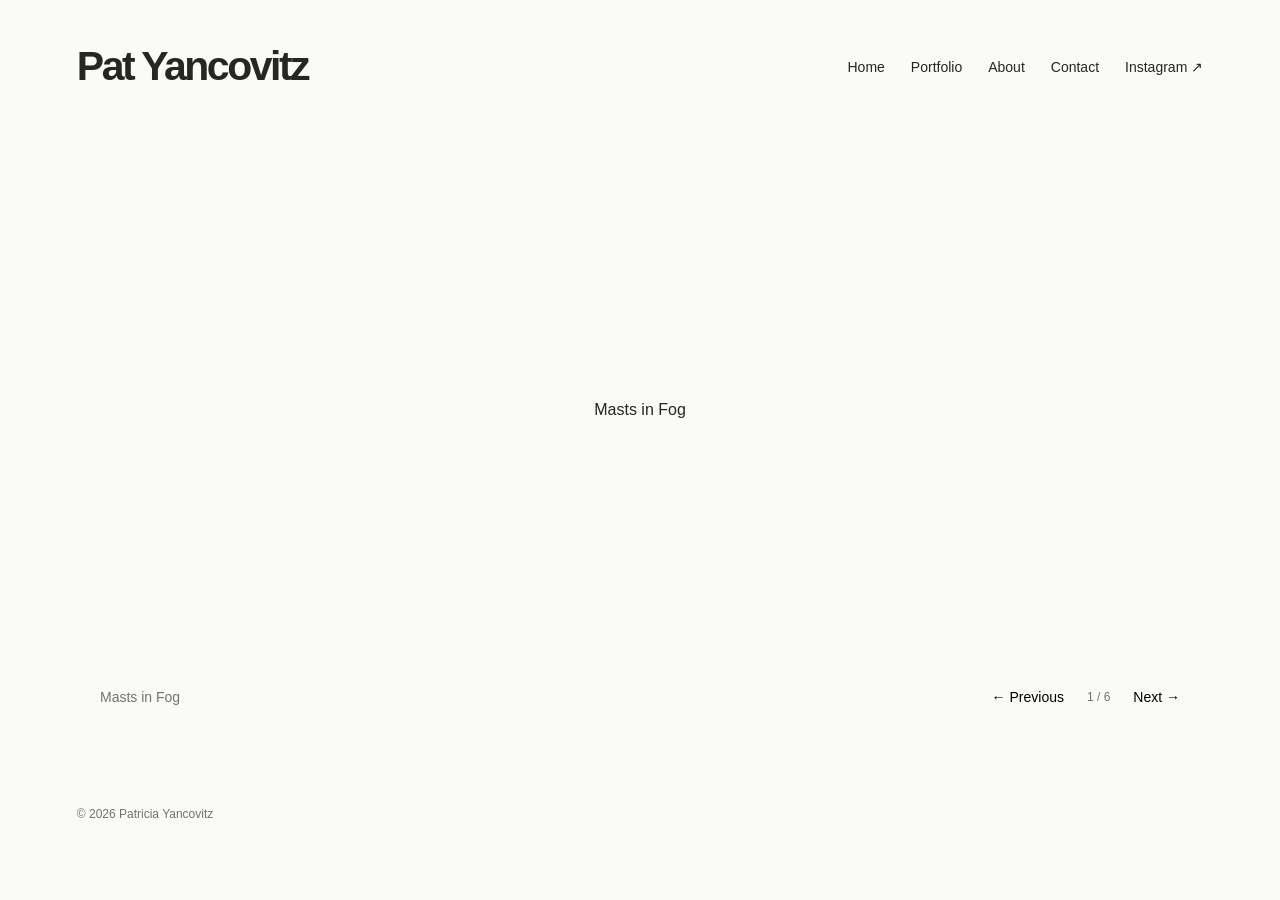
==== index.html @ 409032e5 "Add files via upload" ====
<!DOCTYPE html><html lang="en"><head><meta charset="utf-8"><meta name="viewport" content="width=device-width,initial-scale=1"><title>Home — Pat Yancovitz</title><link rel="stylesheet" href="main_style.css"><link rel="icon" href="favicon.svg"></head><body><a href="#main" class="skip-link">Skip to content</a><header class="site-header"><a href="index.html" class="artist-name">Pat Yancovitz</a><nav aria-label="Main navigation"><a href="index.html">Home</a><a href="portfolio.html">Portfolio</a><a href="about.html">About</a><a href="contact.html">Contact</a><a href="https://www.instagram.com/pyancovitz/" target="_blank" rel="noopener noreferrer">Instagram ↗</a></nav></header><main id="main"><section class="page home-page"><h1 class="sr-only">Photography and artworks by Pat Yancovitz</h1><div data-pat-slider role="region" aria-roledescription="carousel" aria-label="Selected photographs and artworks" tabindex="0"><div class="pat-carousel"><div class="pat-track"><figure class="pat-slide hero-slide" role="group" aria-roledescription="slide" aria-label="1 of 6" aria-hidden="false" data-title="Masts in Fog"><img src="masts-in-fog.jpg" width="1000" height="562" alt="Fishing boat masts, cables, and rigging overlap in a pale morning fog." loading="eager" draggable="false"></figure><figure class="pat-slide hero-slide" role="group" aria-roledescription="slide" aria-label="2 of 6" aria-hidden="true" data-title="Fire Boat Celebration"><img src="fire-boat-celebration.webp" width="1920" height="1079" alt="Fireboats spray arcs of white, red, and blue water across a city harbor." loading="lazy" draggable="false"></figure><figure class="pat-slide hero-slide" role="group" aria-roledescription="slide" aria-label="3 of 6" aria-hidden="true" data-title="Sunset @ Boat Dock"><img src="sunset-boat-dock.jpg" width="1200" height="900" alt="Fishing boats and their intricate rigging are silhouetted against an orange sunset." loading="lazy" draggable="false"></figure><figure class="pat-slide hero-slide" role="group" aria-roledescription="slide" aria-label="4 of 6" aria-hidden="true" data-title="Warren Place"><img src="warren-place.webp" width="1920" height="1440" alt="A leafy tree canopy rises between rows of red brick homes surrounding a green garden." loading="lazy" draggable="false"></figure><figure class="pat-slide hero-slide" role="group" aria-roledescription="slide" aria-label="5 of 6" aria-hidden="true" data-title="Encaustic with Tree"><img src="encaustic-with-tree.jpg" width="800" height="794" alt="Black branches and tall gray forms layered beneath orange and yellow circles." loading="lazy" draggable="false"></figure><figure class="pat-slide hero-slide" role="group" aria-roledescription="slide" aria-label="6 of 6" aria-hidden="true" data-title="City in Color"><img src="city-in-color.jpg" width="936" height="694" alt="Overlapping blocks of pink, blue, yellow, and green suggest a vivid abstract city." loading="lazy" draggable="false"></figure></div></div><div class="slider-toolbar"><h2 data-title aria-live="polite">Masts in Fog</h2><div class="slider-controls" hidden><button type="button" class="control-button" data-prev>← Previous</button><span class="image-count" data-count>1 / 6</span><button type="button" class="control-button" data-next>Next →</button></div></div></div></section></main><footer class="site-footer">© <span data-pat-year>2026</span> Patricia Yancovitz</footer><script src="pat-gallery.js"></script></body></html>
---- main_style.css ----
:root { --background:#fafaf8; --foreground:#262724; --muted:#eeeee9; --muted-foreground:#72736b; --border:#ddded7; --red:#984139; --radius:0; }
* { box-sizing:border-box; }
body { margin:0; background:var(--background); color:var(--foreground); font:16px Arial,Helvetica,sans-serif; -webkit-font-smoothing:antialiased; }
a { color:inherit; text-decoration:none; }
button { font:inherit; cursor:pointer; }
button:disabled { cursor:default; opacity:.45; }
a,button { -webkit-tap-highlight-color:transparent; }
:focus-visible { outline:2px solid var(--red); outline-offset:5px; }
::selection { color:var(--background); background:var(--red); }
.skip-link { position:fixed; top:8px; left:8px; transform:translateY(-200%); padding:12px; background:var(--foreground); color:white; z-index:100; }
.skip-link:focus { transform:none; }
.site-header { width:88%; max-width:1320px; margin:0 auto; padding:42px 0; display:flex; align-items:center; justify-content:space-between; gap:30px; }
.artist-name { font-size:clamp(32px,3.2vw,44px); font-weight:700; letter-spacing:-.06em; line-height:1.2; }
.site-header nav { display:flex; flex-wrap:wrap; column-gap:26px; row-gap:4px; align-items:center; }
.site-header nav a { display:flex; min-height:44px; align-items:center; font-size:14px; }
.site-header nav a:hover,.text-link:hover { color:var(--red); }
.page { width:88%; max-width:1160px; margin:0 auto; }
.home-page { max-width:1080px; padding:34px 0 58px; }
.home-carousel:focus-visible { outline-offset:12px; }
.slide-track { margin-left:0; }
.hero-slide { padding-left:0; height:clamp(340px,54vh,680px); display:flex; justify-content:center; align-items:center; }
.hero-slide img { display:block; height:100%; width:100%; object-fit:contain; }
.slider-toolbar { display:flex; align-items:center; justify-content:space-between; gap:24px; padding-top:22px; }
.slider-toolbar h2 { font-weight:400; font-size:14px; margin:0; color:var(--muted-foreground); }
.slider-controls,.slider-buttons { display:flex; gap:23px; align-items:center; }
.image-count { font-size:12px; color:var(--muted-foreground); white-space:nowrap; font-variant-numeric:tabular-nums; }
.control-button { min-height:44px; display:inline-flex; align-items:center; justify-content:center; gap:10px; background:none; border:0; padding:8px 0; font-size:14px; }
.control-button:hover { color:var(--red); }
.site-footer { width:88%; max-width:1320px; margin:0 auto; padding:30px 0 35px; font-size:12px; color:var(--muted-foreground); }
.page-title { font-size:30px; font-weight:400; letter-spacing:-.045em; margin:28px 0 50px; line-height:1.15; }
.collection-grid { display:grid; grid-template-columns:1fr 1fr; gap:7%; padding:12px 0 85px; }
.collection-cover { display:flex; align-items:center; aspect-ratio:1.25; }
.collection-cover img { width:100%; height:100%; object-fit:contain; }
.collection-caption { display:flex; justify-content:space-between; gap:20px; align-items:center; padding-top:22px; }
.collection-caption h2 { font-size:18px; font-weight:400; letter-spacing:-.025em; margin:0; }
.collection-caption span { font-size:14px; color:var(--muted-foreground); }
.collection-card:hover .collection-caption span { color:var(--red); text-decoration:underline; text-underline-offset:5px; }
.gallery-heading { display:flex; justify-content:space-between; align-items:baseline; gap:20px; padding:28px 0 48px; }
.gallery-heading .page-title { margin:0; }
.text-link,.back-link { font-size:14px; text-decoration:underline; text-underline-offset:5px; display:inline-flex; align-items:center; min-height:44px; }
.work-grid { columns:2; column-gap:7%; }
.work-card { break-inside:avoid; margin:0 0 52px; }
.work-open { display:block; border:0; padding:0; background:none; width:100%; text-align:left; }
.work-image img { width:100%; height:auto; display:block; }
.work-caption { display:flex; align-items:baseline; justify-content:space-between; gap:20px; padding-top:16px; }
.work-title { font-size:14px; font-weight:400; margin:0; }
.image-open-label { font-size:14px; color:var(--muted-foreground); white-space:nowrap; }
.work-open:hover .image-open-label { color:var(--red); text-decoration:underline; text-underline-offset:4px; }
.gallery-end { padding:5px 0 52px; }
[data-slot=dialog-overlay] { background:#181916d9; backdrop-filter:blur(5px); }
.lightbox[data-slot=dialog-content] { max-width:1500px; width:94vw; height:94dvh; max-height:1100px; border-radius:0; padding:24px 30px; gap:18px; grid-template-rows:auto minmax(0,1fr) auto; background:var(--background); }
.lightbox-top { display:flex; justify-content:flex-end; }
.lightbox-close { display:flex; gap:10px; align-items:center; border:0; background:none; font-size:14px; min-height:44px; padding:5px 0 5px 15px; }
.lightbox-close:hover { color:var(--red); }
.lightbox-image { display:flex; justify-content:center; min-height:0; touch-action:pan-y; }
.lightbox-image img { max-height:100%; width:100%; height:100%; object-fit:contain; }
.lightbox-bottom { display:flex; justify-content:space-between; align-items:center; gap:25px; padding-top:12px; }
.lightbox-title { font-family:Arial,Helvetica,sans-serif; font-weight:400; font-size:16px; line-height:1.2; }
.lightbox-description { font-size:12px; margin-top:7px; color:var(--muted-foreground); }
.not-found { padding:60px 0 120px; }
@media(max-width:650px) {
 .site-header { padding:25px 0; align-items:flex-start; flex-direction:column; gap:12px; } .artist-name { font-size:32px; max-width:100%; padding-top:0; } .site-header nav { gap:19px; } .site-header nav a { font-size:14px; }
 .home-page { padding:30px 0 50px; } .hero-slide { height:48vh; min-height:255px; max-height:480px; }
 .slider-toolbar { flex-direction:column; align-items:stretch; gap:13px; padding-top:19px; } .slider-toolbar h2 { text-align:center; } .slider-controls { justify-content:center; gap:27px; }
 .site-footer { text-align:center; padding:18px 0 28px; }
 .page-title { font-size:27px; margin:25px 0 32px; }
 .collection-grid { grid-template-columns:1fr; gap:48px; padding:0 0 60px; } .collection-cover { aspect-ratio:1.3; } .collection-caption { padding-top:15px; } .collection-caption h2 { font-size:18px; }
 .gallery-heading { padding:24px 0 32px; } .gallery-heading .page-title { font-size:27px; }
 .work-grid { columns:1; } .work-card { margin-bottom:38px; } .work-caption { gap:15px; } .gallery-end { padding:0 0 35px; }
 .lightbox[data-slot=dialog-content] { width:100vw; height:100dvh; max-width:100vw; padding:14px 20px 24px; gap:15px; }
 .lightbox-bottom { flex-direction:column; align-items:stretch; gap:16px; } .lightbox-bottom .slider-buttons { justify-content:space-between; } .lightbox-title { font-size:16px; }
}
@media(prefers-reduced-motion:reduce) { *,*::before,*::after { animation-duration:.01ms!important; transition-duration:.01ms!important; scroll-behavior:auto!important; } }


.about-page { padding-bottom:80px; }
.about-copy { max-width:650px; margin-bottom:25px; }
.about-copy p { font-size:18px; line-height:1.75; margin:0 0 24px; }
.contact-page { padding-bottom:100px; min-height:60vh; }
.contact-intro { max-width:580px; font-size:18px; line-height:1.75; margin:0 0 38px; }
.contact-details { display:grid; gap:30px; margin:0; }
.contact-details dt { font-size:14px; color:var(--muted-foreground); margin-bottom:6px; }
.contact-details dd { margin:0; }
.contact-details a { display:inline-flex; align-items:center; min-height:44px; font-size:18px; text-decoration:underline; text-underline-offset:5px; overflow-wrap:anywhere; }
.contact-details a:hover { color:var(--red); }
@media(min-width:651px) and (max-width:1050px) { .site-header { flex-direction:column; align-items:flex-start; gap:15px; } }


/* Standalone gallery controls and classic Weebly integration. */
[hidden] { display:none!important; }
.sr-only { position:absolute; width:1px; height:1px; padding:0; margin:-1px; overflow:hidden; clip:rect(0,0,0,0); white-space:nowrap; border:0; }
.pat-carousel { overflow:hidden; touch-action:pan-y; }
.pat-track { display:flex; transition:transform .3s ease; }
.pat-slide { flex:0 0 100%; min-width:0; margin:0; }
.pat-lightbox { box-sizing:border-box; border:0; background:var(--background); color:var(--foreground); padding:24px 30px; width:94vw; height:94vh; height:94dvh; max-width:1500px; max-height:1100px; margin:auto; }
.pat-lightbox[open] { display:grid; grid-template-rows:auto minmax(0,1fr) auto; gap:18px; }
.pat-lightbox::backdrop { background:#181916d9; }
.pat-lightbox .lightbox-title { margin:0; }
.pat-lightbox .lightbox-description { margin-bottom:0; }
.pat-lightbox .lightbox-image { touch-action:pan-y; }
.pat-weebly-header .artist-name,.pat-weebly-header .artist-name a,.pat-weebly-header .artist-name span { font-size:clamp(32px,3.2vw,44px)!important; font-weight:700!important; color:var(--foreground)!important; letter-spacing:-.06em; text-decoration:none; }
.pat-weebly-header .header-links { display:flex; align-items:center; gap:26px; flex-wrap:wrap; }
.pat-weebly-header .weebly-menu ul { display:flex; align-items:center; flex-wrap:wrap; gap:4px 26px; margin:0; padding:0; list-style:none; }
.pat-weebly-header .weebly-menu li { margin:0; padding:0; }
.pat-weebly-header a { font-size:14px; min-height:44px; display:inline-flex; align-items:center; }
.pat-weebly-header a:hover { color:var(--red); }
.pat-weebly-header .weebly-menu ul ul { display:none; }
.pat-weebly-header .weebly-menu li:hover>ul,.pat-weebly-header .weebly-menu li:focus-within>ul { display:block; position:absolute; padding:15px; background:var(--background); z-index:10; }
.pat-content-slot { width:100%; }
.pat-content-slot>.wsite-elements { padding:0; }
.pat-content-slot .wsite-embed { text-align:initial!important; }
.pat-footer-extra:empty { display:none; }
@media(max-width:650px) {
 .pat-weebly-header .artist-name,.pat-weebly-header .artist-name a,.pat-weebly-header .artist-name span { font-size:32px!important; }
 .pat-weebly-header .header-links { gap:4px 19px; }
 .pat-weebly-header .weebly-menu ul { gap:4px 19px; }
 .pat-lightbox { width:100vw; height:100vh; height:100dvh; max-width:100vw; max-height:100dvh; padding:14px 20px 24px; }
}
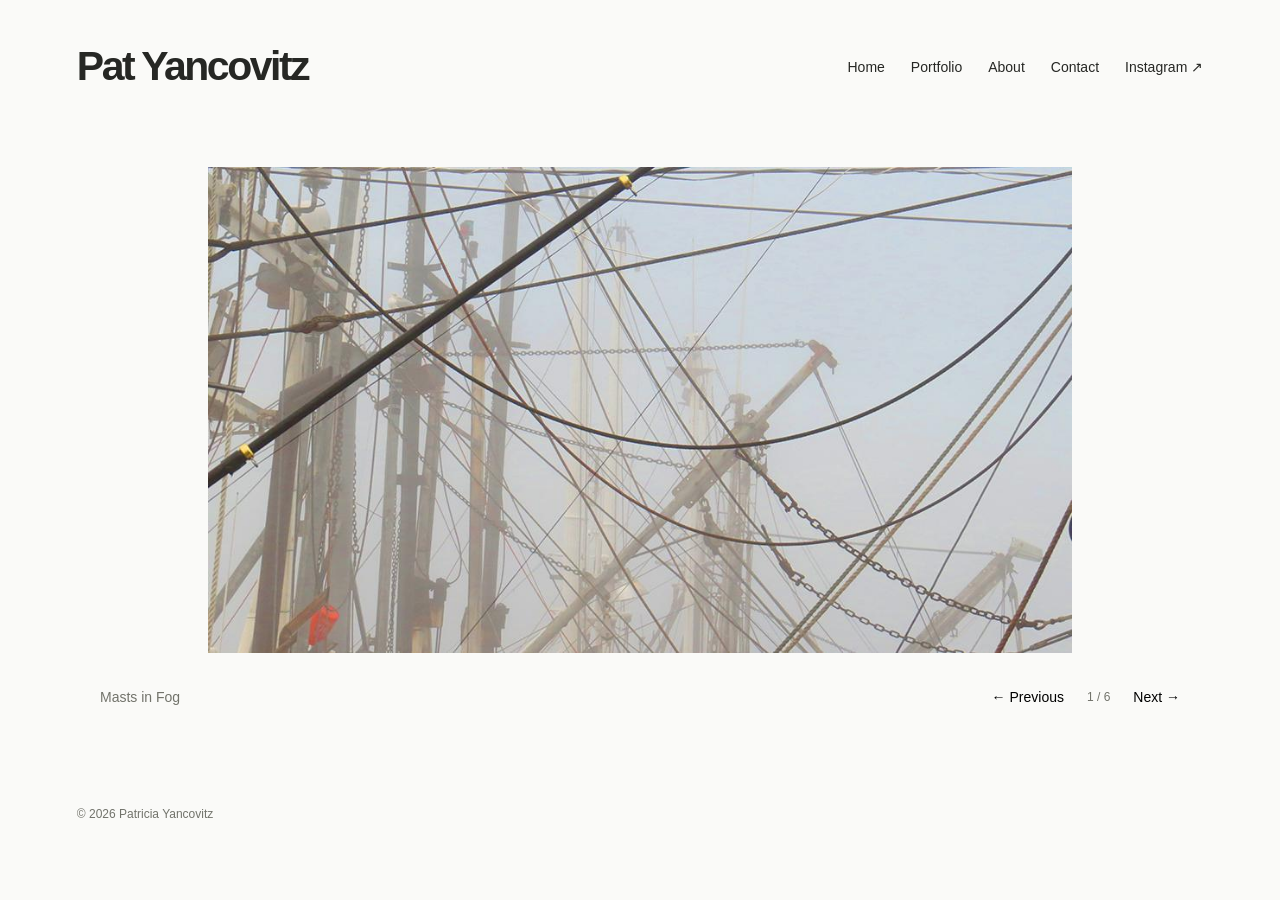
==== commit a16154fb: "Refresh homepage gallery script" ====
--- a/index.html
+++ b/index.html
@@ -1 +1 @@
-<!DOCTYPE html><html lang="en"><head><meta charset="utf-8"><meta name="viewport" content="width=device-width,initial-scale=1"><title>Home — Pat Yancovitz</title><link rel="stylesheet" href="main_style.css"><link rel="icon" href="favicon.svg"></head><body><a href="#main" class="skip-link">Skip to content</a><header class="site-header"><a href="index.html" class="artist-name">Pat Yancovitz</a><nav aria-label="Main navigation"><a href="index.html">Home</a><a href="portfolio.html">Portfolio</a><a href="about.html">About</a><a href="contact.html">Contact</a><a href="https://www.instagram.com/pyancovitz/" target="_blank" rel="noopener noreferrer">Instagram ↗</a></nav></header><main id="main"><section class="page home-page"><h1 class="sr-only">Photography and artworks by Pat Yancovitz</h1><div data-pat-slider role="region" aria-roledescription="carousel" aria-label="Selected photographs and artworks" tabindex="0"><div class="pat-carousel"><div class="pat-track"><figure class="pat-slide hero-slide" role="group" aria-roledescription="slide" aria-label="1 of 6" aria-hidden="false" data-title="Masts in Fog"><img src="masts-in-fog.jpg" width="1000" height="562" alt="Fishing boat masts, cables, and rigging overlap in a pale morning fog." loading="eager" draggable="false"></figure><figure class="pat-slide hero-slide" role="group" aria-roledescription="slide" aria-label="2 of 6" aria-hidden="true" data-title="Fire Boat Celebration"><img src="fire-boat-celebration.webp" width="1920" height="1079" alt="Fireboats spray arcs of white, red, and blue water across a city harbor." loading="lazy" draggable="false"></figure><figure class="pat-slide hero-slide" role="group" aria-roledescription="slide" aria-label="3 of 6" aria-hidden="true" data-title="Sunset @ Boat Dock"><img src="sunset-boat-dock.jpg" width="1200" height="900" alt="Fishing boats and their intricate rigging are silhouetted against an orange sunset." loading="lazy" draggable="false"></figure><figure class="pat-slide hero-slide" role="group" aria-roledescription="slide" aria-label="4 of 6" aria-hidden="true" data-title="Warren Place"><img src="warren-place.webp" width="1920" height="1440" alt="A leafy tree canopy rises between rows of red brick homes surrounding a green garden." loading="lazy" draggable="false"></figure><figure class="pat-slide hero-slide" role="group" aria-roledescription="slide" aria-label="5 of 6" aria-hidden="true" data-title="Encaustic with Tree"><img src="encaustic-with-tree.jpg" width="800" height="794" alt="Black branches and tall gray forms layered beneath orange and yellow circles." loading="lazy" draggable="false"></figure><figure class="pat-slide hero-slide" role="group" aria-roledescription="slide" aria-label="6 of 6" aria-hidden="true" data-title="City in Color"><img src="city-in-color.jpg" width="936" height="694" alt="Overlapping blocks of pink, blue, yellow, and green suggest a vivid abstract city." loading="lazy" draggable="false"></figure></div></div><div class="slider-toolbar"><h2 data-title aria-live="polite">Masts in Fog</h2><div class="slider-controls" hidden><button type="button" class="control-button" data-prev>← Previous</button><span class="image-count" data-count>1 / 6</span><button type="button" class="control-button" data-next>Next →</button></div></div></div></section></main><footer class="site-footer">© <span data-pat-year>2026</span> Patricia Yancovitz</footer><script src="pat-gallery.js"></script></body></html>+<!DOCTYPE html><html lang="en"><head><meta charset="utf-8"><meta name="viewport" content="width=device-width,initial-scale=1"><title>Home — Pat Yancovitz</title><link rel="stylesheet" href="main_style.css"><link rel="icon" href="favicon.svg"></head><body><a href="#main" class="skip-link">Skip to content</a><header class="site-header"><a href="index.html" class="artist-name">Pat Yancovitz</a><nav aria-label="Main navigation"><a href="index.html">Home</a><a href="portfolio.html">Portfolio</a><a href="about.html">About</a><a href="contact.html">Contact</a><a href="https://www.instagram.com/pyancovitz/" target="_blank" rel="noopener noreferrer">Instagram ↗</a></nav></header><main id="main"><section class="page home-page"><h1 class="sr-only">Photography and artworks by Pat Yancovitz</h1><div data-pat-slider role="region" aria-roledescription="carousel" aria-label="Selected photographs and artworks" tabindex="0"><div class="pat-carousel"><div class="pat-track"><figure class="pat-slide hero-slide" role="group" aria-roledescription="slide" aria-label="1 of 6" aria-hidden="false" data-title="Masts in Fog"><img src="homepage-masts-in-fog.jpg" width="1000" height="562" alt="Fishing boat masts, cables, and rigging overlap in a pale morning fog." loading="eager" draggable="false"></figure><figure class="pat-slide hero-slide" role="group" aria-roledescription="slide" aria-label="2 of 6" aria-hidden="true" data-title="Fire Boat Celebration"><img src="fire-boat-celebration.webp" width="1920" height="1079" alt="Fireboats spray arcs of white, red, and blue water across a city harbor." loading="lazy" draggable="false"></figure><figure class="pat-slide hero-slide" role="group" aria-roledescription="slide" aria-label="3 of 6" aria-hidden="true" data-title="Sunset @ Boat Dock"><img src="sunset-boat-dock.jpg" width="1200" height="900" alt="Fishing boats and their intricate rigging are silhouetted against an orange sunset." loading="lazy" draggable="false"></figure><figure class="pat-slide hero-slide" role="group" aria-roledescription="slide" aria-label="4 of 6" aria-hidden="true" data-title="Warren Place"><img src="warren-place.webp" width="1920" height="1440" alt="A leafy tree canopy rises between rows of red brick homes surrounding a green garden." loading="lazy" draggable="false"></figure><figure class="pat-slide hero-slide" role="group" aria-roledescription="slide" aria-label="5 of 6" aria-hidden="true" data-title="Encaustic with Tree"><img src="encaustic-with-tree.jpg" width="800" height="794" alt="Black branches and tall gray forms layered beneath orange and yellow circles." loading="lazy" draggable="false"></figure><figure class="pat-slide hero-slide" role="group" aria-roledescription="slide" aria-label="6 of 6" aria-hidden="true" data-title="City in Color"><img src="city-in-color.jpg" width="936" height="694" alt="Overlapping blocks of pink, blue, yellow, and green suggest a vivid abstract city." loading="lazy" draggable="false"></figure></div></div><div class="slider-toolbar"><h2 data-title aria-live="polite">Masts in Fog</h2><div class="slider-controls" hidden><button type="button" class="control-button" data-prev>← Previous</button><span class="image-count" data-count>1 / 6</span><button type="button" class="control-button" data-next>Next →</button></div></div></div></section></main><footer class="site-footer">© <span data-pat-year>2026</span> Patricia Yancovitz</footer><script src="pat-gallery.js?v=2"></script></body></html>
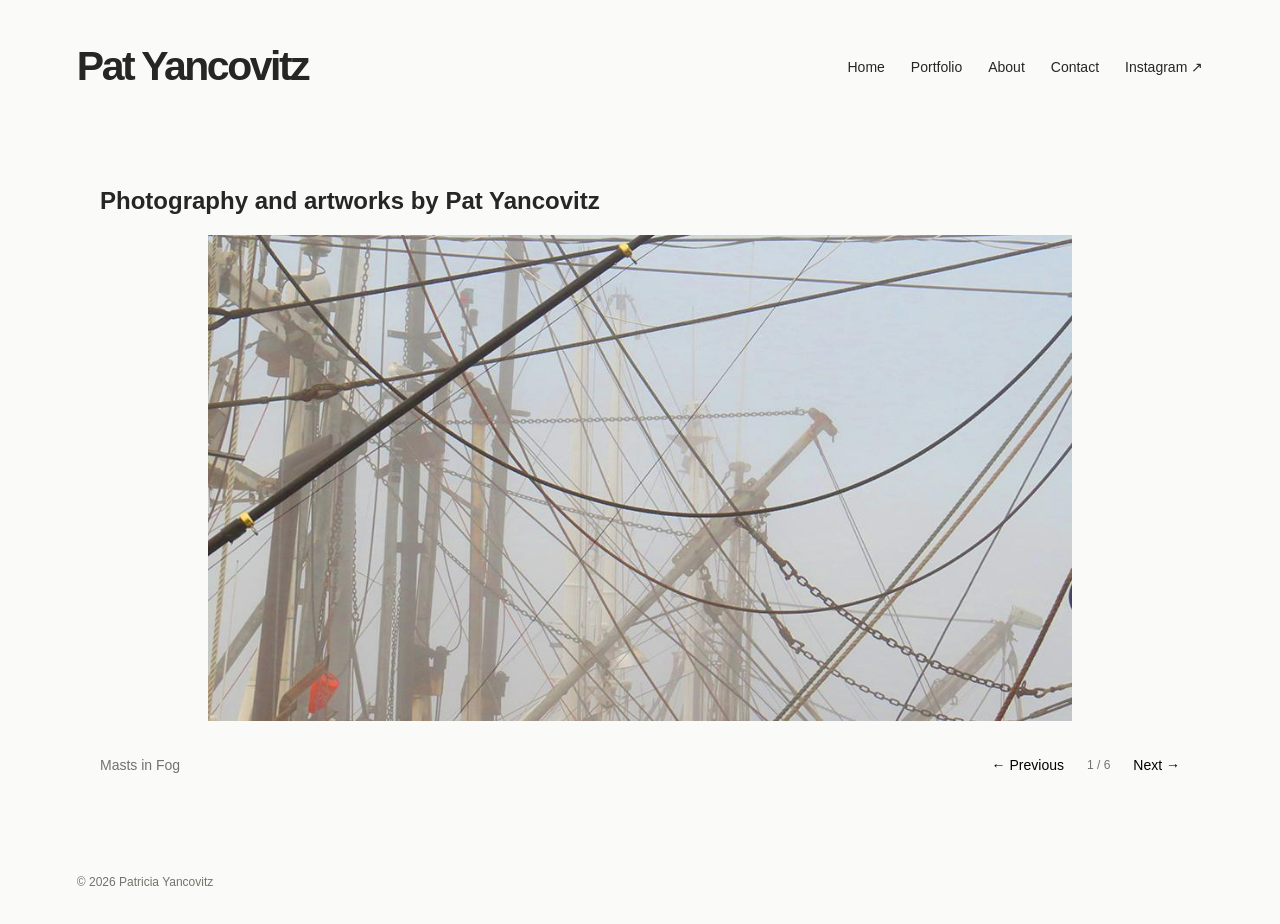
==== commit e251ed11: "Show one homepage image at a time" ====
--- a/index.html
+++ b/index.html
@@ -1 +1 @@
-<!DOCTYPE html><html lang="en"><head><meta charset="utf-8"><meta name="viewport" content="width=device-width,initial-scale=1"><title>Home — Pat Yancovitz</title><link rel="stylesheet" href="main_style.css"><link rel="icon" href="favicon.svg"></head><body><a href="#main" class="skip-link">Skip to content</a><header class="site-header"><a href="index.html" class="artist-name">Pat Yancovitz</a><nav aria-label="Main navigation"><a href="index.html">Home</a><a href="portfolio.html">Portfolio</a><a href="about.html">About</a><a href="contact.html">Contact</a><a href="https://www.instagram.com/pyancovitz/" target="_blank" rel="noopener noreferrer">Instagram ↗</a></nav></header><main id="main"><section class="page home-page"><h1 class="sr-only">Photography and artworks by Pat Yancovitz</h1><div data-pat-slider role="region" aria-roledescription="carousel" aria-label="Selected photographs and artworks" tabindex="0"><div class="pat-carousel"><div class="pat-track"><figure class="pat-slide hero-slide" role="group" aria-roledescription="slide" aria-label="1 of 6" aria-hidden="false" data-title="Masts in Fog"><img src="homepage-masts-in-fog.jpg" width="1000" height="562" alt="Fishing boat masts, cables, and rigging overlap in a pale morning fog." loading="eager" draggable="false"></figure><figure class="pat-slide hero-slide" role="group" aria-roledescription="slide" aria-label="2 of 6" aria-hidden="true" data-title="Fire Boat Celebration"><img src="fire-boat-celebration.webp" width="1920" height="1079" alt="Fireboats spray arcs of white, red, and blue water across a city harbor." loading="lazy" draggable="false"></figure><figure class="pat-slide hero-slide" role="group" aria-roledescription="slide" aria-label="3 of 6" aria-hidden="true" data-title="Sunset @ Boat Dock"><img src="sunset-boat-dock.jpg" width="1200" height="900" alt="Fishing boats and their intricate rigging are silhouetted against an orange sunset." loading="lazy" draggable="false"></figure><figure class="pat-slide hero-slide" role="group" aria-roledescription="slide" aria-label="4 of 6" aria-hidden="true" data-title="Warren Place"><img src="warren-place.webp" width="1920" height="1440" alt="A leafy tree canopy rises between rows of red brick homes surrounding a green garden." loading="lazy" draggable="false"></figure><figure class="pat-slide hero-slide" role="group" aria-roledescription="slide" aria-label="5 of 6" aria-hidden="true" data-title="Encaustic with Tree"><img src="encaustic-with-tree.jpg" width="800" height="794" alt="Black branches and tall gray forms layered beneath orange and yellow circles." loading="lazy" draggable="false"></figure><figure class="pat-slide hero-slide" role="group" aria-roledescription="slide" aria-label="6 of 6" aria-hidden="true" data-title="City in Color"><img src="city-in-color.jpg" width="936" height="694" alt="Overlapping blocks of pink, blue, yellow, and green suggest a vivid abstract city." loading="lazy" draggable="false"></figure></div></div><div class="slider-toolbar"><h2 data-title aria-live="polite">Masts in Fog</h2><div class="slider-controls" hidden><button type="button" class="control-button" data-prev>← Previous</button><span class="image-count" data-count>1 / 6</span><button type="button" class="control-button" data-next>Next →</button></div></div></div></section></main><footer class="site-footer">© <span data-pat-year>2026</span> Patricia Yancovitz</footer><script src="pat-gallery.js?v=2"></script></body></html>
+<!DOCTYPE html><html lang="en"><head><meta charset="utf-8"><meta name="viewport" content="width=device-width,initial-scale=1"><title>Home — Pat Yancovitz</title><link rel="stylesheet" href="main_style.css"><link rel="icon" href="favicon.svg"><style>.pat-carousel{overflow:hidden}.pat-track{display:flex;transition:transform .7s ease}.hero-slide{flex:0 0 100%;margin:0}@media(prefers-reduced-motion:reduce){.pat-track{transition:none}}</style></head><body><a href="#main" class="skip-link">Skip to content</a><header class="site-header"><a href="index.html" class="artist-name">Pat Yancovitz</a><nav aria-label="Main navigation"><a href="index.html">Home</a><a href="portfolio.html">Portfolio</a><a href="about.html">About</a><a href="contact.html">Contact</a><a href="https://www.instagram.com/pyancovitz/" target="_blank" rel="noopener noreferrer">Instagram ↗</a></nav></header><main id="main"><section class="page home-page"><h1 class="sr-only">Photography and artworks by Pat Yancovitz</h1><div data-pat-slider role="region" aria-roledescription="carousel" aria-label="Selected photographs and artworks" tabindex="0"><div class="pat-carousel"><div class="pat-track"><figure class="pat-slide hero-slide" role="group" aria-roledescription="slide" aria-label="1 of 6" aria-hidden="false" data-title="Masts in Fog"><img src="homepage-masts-in-fog.jpg" width="1000" height="562" alt="Fishing boat masts, cables, and rigging overlap in a pale morning fog." loading="eager" draggable="false"></figure><figure class="pat-slide hero-slide" role="group" aria-roledescription="slide" aria-label="2 of 6" aria-hidden="true" data-title="Fire Boat Celebration"><img src="fire-boat-celebration.webp" width="1920" height="1079" alt="Fireboats spray arcs of white, red, and blue water across a city harbor." loading="lazy" draggable="false"></figure><figure class="pat-slide hero-slide" role="group" aria-roledescription="slide" aria-label="3 of 6" aria-hidden="true" data-title="Sunset @ Boat Dock"><img src="sunset-boat-dock.jpg" width="1200" height="900" alt="Fishing boats and their intricate rigging are silhouetted against an orange sunset." loading="lazy" draggable="false"></figure><figure class="pat-slide hero-slide" role="group" aria-roledescription="slide" aria-label="4 of 6" aria-hidden="true" data-title="Warren Place"><img src="warren-place.webp" width="1920" height="1440" alt="A leafy tree canopy rises between rows of red brick homes surrounding a green garden." loading="lazy" draggable="false"></figure><figure class="pat-slide hero-slide" role="group" aria-roledescription="slide" aria-label="5 of 6" aria-hidden="true" data-title="Encaustic with Tree"><img src="encaustic-with-tree.jpg" width="800" height="794" alt="Black branches and tall gray forms layered beneath orange and yellow circles." loading="lazy" draggable="false"></figure><figure class="pat-slide hero-slide" role="group" aria-roledescription="slide" aria-label="6 of 6" aria-hidden="true" data-title="City in Color"><img src="city-in-color.jpg" width="936" height="694" alt="Overlapping blocks of pink, blue, yellow, and green suggest a vivid abstract city." loading="lazy" draggable="false"></figure></div></div><div class="slider-toolbar"><h2 data-title aria-live="polite">Masts in Fog</h2><div class="slider-controls" hidden><button type="button" class="control-button" data-prev>← Previous</button><span class="image-count" data-count>1 / 6</span><button type="button" class="control-button" data-next>Next →</button></div></div></div></section></main><footer class="site-footer">© <span data-pat-year>2026</span> Patricia Yancovitz</footer><script src="pat-gallery.js?v=3"></script></body></html>
--- a/main_style.css
+++ b/main_style.css
@@ -34,85 +34,13 @@
 .collection-caption { display:flex; justify-content:space-between; gap:20px; align-items:center; padding-top:22px; }
 .collection-caption h2 { font-size:18px; font-weight:400; letter-spacing:-.025em; margin:0; }
 .collection-caption span { font-size:14px; color:var(--muted-foreground); }
-.collection-card:hover .collection-caption span { color:var(--red); text-decoration:underline; text-underline-offset:5px; }
-.gallery-heading { display:flex; justify-content:space-between; align-items:baseline; gap:20px; padding:28px 0 48px; }
-.gallery-heading .page-title { margin:0; }
-.text-link,.back-link { font-size:14px; text-decoration:underline; text-underline-offset:5px; display:inline-flex; align-items:center; min-height:44px; }
-.work-grid { columns:2; column-gap:7%; }
-.work-card { break-inside:avoid; margin:0 0 52px; }
-.work-open { display:block; border:0; padding:0; background:none; width:100%; text-align:left; }
-.work-image img { width:100%; height:auto; display:block; }
-.work-caption { display:flex; align-items:baseline; justify-content:space-between; gap:20px; padding-top:16px; }
-.work-title { font-size:14px; font-weight:400; margin:0; }
-.image-open-label { font-size:14px; color:var(--muted-foreground); white-space:nowrap; }
-.work-open:hover .image-open-label { color:var(--red); text-decoration:underline; text-underline-offset:4px; }
-.gallery-end { padding:5px 0 52px; }
-[data-slot=dialog-overlay] { background:#181916d9; backdrop-filter:blur(5px); }
-.lightbox[data-slot=dialog-content] { max-width:1500px; width:94vw; height:94dvh; max-height:1100px; border-radius:0; padding:24px 30px; gap:18px; grid-template-rows:auto minmax(0,1fr) auto; background:var(--background); }
-.lightbox-top { display:flex; justify-content:flex-end; }
-.lightbox-close { display:flex; gap:10px; align-items:center; border:0; background:none; font-size:14px; min-height:44px; padding:5px 0 5px 15px; }
-.lightbox-close:hover { color:var(--red); }
-.lightbox-image { display:flex; justify-content:center; min-height:0; touch-action:pan-y; }
-.lightbox-image img { max-height:100%; width:100%; height:100%; object-fit:contain; }
-.lightbox-bottom { display:flex; justify-content:space-between; align-items:center; gap:25px; padding-top:12px; }
-.lightbox-title { font-family:Arial,Helvetica,sans-serif; font-weight:400; font-size:16px; line-height:1.2; }
-.lightbox-description { font-size:12px; margin-top:7px; color:var(--muted-foreground); }
-.not-found { padding:60px 0 120px; }
-@media(max-width:650px) {
- .site-header { padding:25px 0; align-items:flex-start; flex-direction:column; gap:12px; } .artist-name { font-size:32px; max-width:100%; padding-top:0; } .site-header nav { gap:19px; } .site-header nav a { font-size:14px; }
- .home-page { padding:30px 0 50px; } .hero-slide { height:48vh; min-height:255px; max-height:480px; }
- .slider-toolbar { flex-direction:column; align-items:stretch; gap:13px; padding-top:19px; } .slider-toolbar h2 { text-align:center; } .slider-controls { justify-content:center; gap:27px; }
- .site-footer { text-align:center; padding:18px 0 28px; }
- .page-title { font-size:27px; margin:25px 0 32px; }
- .collection-grid { grid-template-columns:1fr; gap:48px; padding:0 0 60px; } .collection-cover { aspect-ratio:1.3; } .collection-caption { padding-top:15px; } .collection-caption h2 { font-size:18px; }
- .gallery-heading { padding:24px 0 32px; } .gallery-heading .page-title { font-size:27px; }
- .work-grid { columns:1; } .work-card { margin-bottom:38px; } .work-caption { gap:15px; } .gallery-end { padding:0 0 35px; }
- .lightbox[data-slot=dialog-content] { width:100vw; height:100dvh; max-width:100vw; padding:14px 20px 24px; gap:15px; }
- .lightbox-bottom { flex-direction:column; align-items:stretch; gap:16px; } .lightbox-bottom .slider-buttons { justify-content:space-between; } .lightbox-title { font-size:16px; }
-}
-@media(prefers-reduced-motion:reduce) { *,*::before,*::after { animation-duration:.01ms!important; transition-duration:.01ms!important; scroll-behavior:auto!important; } }
-
-
-.about-page { padding-bottom:80px; }
-.about-copy { max-width:650px; margin-bottom:25px; }
-.about-copy p { font-size:18px; line-height:1.75; margin:0 0 24px; }
-.contact-page { padding-bottom:100px; min-height:60vh; }
-.contact-intro { max-width:580px; font-size:18px; line-height:1.75; margin:0 0 38px; }
-.contact-details { display:grid; gap:30px; margin:0; }
-.contact-details dt { font-size:14px; color:var(--muted-foreground); margin-bottom:6px; }
-.contact-details dd { margin:0; }
-.contact-details a { display:inline-flex; align-items:center; min-height:44px; font-size:18px; text-decoration:underline; text-underline-offset:5px; overflow-wrap:anywhere; }
-.contact-details a:hover { color:var(--red); }
-@media(min-width:651px) and (max-width:1050px) { .site-header { flex-direction:column; align-items:flex-start; gap:15px; } }
-
-
-/* Standalone gallery controls and classic Weebly integration. */
-[hidden] { display:none!important; }
-.sr-only { position:absolute; width:1px; height:1px; padding:0; margin:-1px; overflow:hidden; clip:rect(0,0,0,0); white-space:nowrap; border:0; }
-.pat-carousel { overflow:hidden; touch-action:pan-y; }
-.pat-track { display:flex; transition:transform .3s ease; }
-.pat-slide { flex:0 0 100%; min-width:0; margin:0; }
-.pat-lightbox { box-sizing:border-box; border:0; background:var(--background); color:var(--foreground); padding:24px 30px; width:94vw; height:94vh; height:94dvh; max-width:1500px; max-height:1100px; margin:auto; }
-.pat-lightbox[open] { display:grid; grid-template-rows:auto minmax(0,1fr) auto; gap:18px; }
-.pat-lightbox::backdrop { background:#181916d9; }
-.pat-lightbox .lightbox-title { margin:0; }
-.pat-lightbox .lightbox-description { margin-bottom:0; }
-.pat-lightbox .lightbox-image { touch-action:pan-y; }
-.pat-weebly-header .artist-name,.pat-weebly-header .artist-name a,.pat-weebly-header .artist-name span { font-size:clamp(32px,3.2vw,44px)!important; font-weight:700!important; color:var(--foreground)!important; letter-spacing:-.06em; text-decoration:none; }
-.pat-weebly-header .header-links { display:flex; align-items:center; gap:26px; flex-wrap:wrap; }
-.pat-weebly-header .weebly-menu ul { display:flex; align-items:center; flex-wrap:wrap; gap:4px 26px; margin:0; padding:0; list-style:none; }
-.pat-weebly-header .weebly-menu li { margin:0; padding:0; }
-.pat-weebly-header a { font-size:14px; min-height:44px; display:inline-flex; align-items:center; }
-.pat-weebly-header a:hover { color:var(--red); }
-.pat-weebly-header .weebly-menu ul ul { display:none; }
-.pat-weebly-header .weebly-menu li:hover>ul,.pat-weebly-header .weebly-menu li:focus-within>ul { display:block; position:absolute; padding:15px; background:var(--background); z-index:10; }
-.pat-content-slot { width:100%; }
-.pat-content-slot>.wsite-elements { padding:0; }
-.pat-content-slot .wsite-embed { text-align:initial!important; }
-.pat-footer-extra:empty { display:none; }
-@media(max-width:650px) {
- .pat-weebly-header .artist-name,.pat-weebly-header .artist-name a,.pat-weebly-header .artist-name span { font-size:32px!important; }
- .pat-weebly-header .header-links { gap:4px 19px; }
- .pat-weebly-header .weebly-menu ul { gap:4px 19px; }
- .pat-lightbox { width:100vw; height:100vh; height:100dvh; max-width:100vw; max-height:100dvh; padding:14px 20px 24px; }
-}
+.cv-section { max-width:760px; margin-top:70px; }
+.cv-section h2 { font-size:24px; font-weight:400; letter-spacing:-.035em; margin:0 0 24px; }
+.cv-section h3 { font-size:14px; font-weight:700; letter-spacing:.06em; text-transform:uppercase; margin:42px 0 14px; }
+.cv-section p,.cv-section li { font-size:16px; line-height:1.7; }
+.cv-section p { margin:0; }
+.cv-contact { color:var(--muted-foreground); }
+.cv-section ul { margin:0; padding-left:20px; }
+.cv-section li { margin:0 0 12px; }
+.cv-list { list-style:none; padding-left:0 !important; }
+.cv-list li { margin-bottom:18px; }
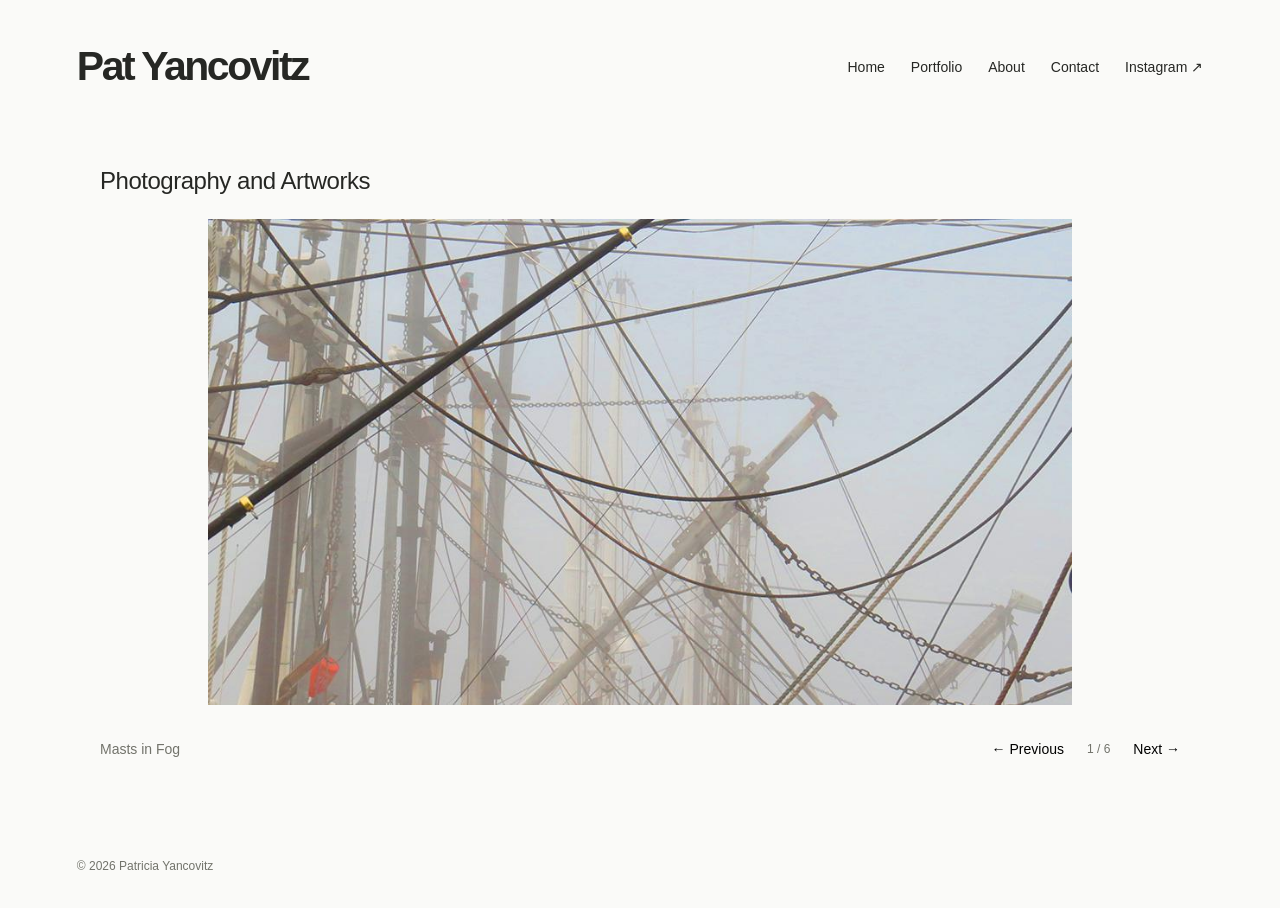
==== commit 9f56c080: "Update homepage heading" ====
--- a/index.html
+++ b/index.html
@@ -1 +1 @@
-<!DOCTYPE html><html lang="en"><head><meta charset="utf-8"><meta name="viewport" content="width=device-width,initial-scale=1"><title>Home — Pat Yancovitz</title><link rel="stylesheet" href="main_style.css"><link rel="icon" href="favicon.svg"><style>.pat-carousel{overflow:hidden}.pat-track{display:flex;transition:transform .7s ease}.hero-slide{flex:0 0 100%;margin:0}@media(prefers-reduced-motion:reduce){.pat-track{transition:none}}</style></head><body><a href="#main" class="skip-link">Skip to content</a><header class="site-header"><a href="index.html" class="artist-name">Pat Yancovitz</a><nav aria-label="Main navigation"><a href="index.html">Home</a><a href="portfolio.html">Portfolio</a><a href="about.html">About</a><a href="contact.html">Contact</a><a href="https://www.instagram.com/pyancovitz/" target="_blank" rel="noopener noreferrer">Instagram ↗</a></nav></header><main id="main"><section class="page home-page"><h1 class="sr-only">Photography and artworks by Pat Yancovitz</h1><div data-pat-slider role="region" aria-roledescription="carousel" aria-label="Selected photographs and artworks" tabindex="0"><div class="pat-carousel"><div class="pat-track"><figure class="pat-slide hero-slide" role="group" aria-roledescription="slide" aria-label="1 of 6" aria-hidden="false" data-title="Masts in Fog"><img src="homepage-masts-in-fog.jpg" width="1000" height="562" alt="Fishing boat masts, cables, and rigging overlap in a pale morning fog." loading="eager" draggable="false"></figure><figure class="pat-slide hero-slide" role="group" aria-roledescription="slide" aria-label="2 of 6" aria-hidden="true" data-title="Fire Boat Celebration"><img src="fire-boat-celebration.webp" width="1920" height="1079" alt="Fireboats spray arcs of white, red, and blue water across a city harbor." loading="lazy" draggable="false"></figure><figure class="pat-slide hero-slide" role="group" aria-roledescription="slide" aria-label="3 of 6" aria-hidden="true" data-title="Sunset @ Boat Dock"><img src="sunset-boat-dock.jpg" width="1200" height="900" alt="Fishing boats and their intricate rigging are silhouetted against an orange sunset." loading="lazy" draggable="false"></figure><figure class="pat-slide hero-slide" role="group" aria-roledescription="slide" aria-label="4 of 6" aria-hidden="true" data-title="Warren Place"><img src="warren-place.webp" width="1920" height="1440" alt="A leafy tree canopy rises between rows of red brick homes surrounding a green garden." loading="lazy" draggable="false"></figure><figure class="pat-slide hero-slide" role="group" aria-roledescription="slide" aria-label="5 of 6" aria-hidden="true" data-title="Encaustic with Tree"><img src="encaustic-with-tree.jpg" width="800" height="794" alt="Black branches and tall gray forms layered beneath orange and yellow circles." loading="lazy" draggable="false"></figure><figure class="pat-slide hero-slide" role="group" aria-roledescription="slide" aria-label="6 of 6" aria-hidden="true" data-title="City in Color"><img src="city-in-color.jpg" width="936" height="694" alt="Overlapping blocks of pink, blue, yellow, and green suggest a vivid abstract city." loading="lazy" draggable="false"></figure></div></div><div class="slider-toolbar"><h2 data-title aria-live="polite">Masts in Fog</h2><div class="slider-controls" hidden><button type="button" class="control-button" data-prev>← Previous</button><span class="image-count" data-count>1 / 6</span><button type="button" class="control-button" data-next>Next →</button></div></div></div></section></main><footer class="site-footer">© <span data-pat-year>2026</span> Patricia Yancovitz</footer><script src="pat-gallery.js?v=3"></script></body></html>
+<!DOCTYPE html><html lang="en"><head><meta charset="utf-8"><meta name="viewport" content="width=device-width,initial-scale=1"><title>Home — Pat Yancovitz</title><link rel="stylesheet" href="main_style.css"><link rel="icon" href="favicon.svg"><style>.pat-carousel{overflow:hidden}.pat-track{display:flex;transition:transform .7s ease}.hero-slide{flex:0 0 100%;margin:0}@media(prefers-reduced-motion:reduce){.pat-track{transition:none}}.home-intro{font-size:clamp(18px,2vw,24px);font-weight:400;letter-spacing:-.02em;margin:0 0 24px}</style></head><body><a href="#main" class="skip-link">Skip to content</a><header class="site-header"><a href="index.html" class="artist-name">Pat Yancovitz</a><nav aria-label="Main navigation"><a href="index.html">Home</a><a href="portfolio.html">Portfolio</a><a href="about.html">About</a><a href="contact.html">Contact</a><a href="https://www.instagram.com/pyancovitz/" target="_blank" rel="noopener noreferrer">Instagram ↗</a></nav></header><main id="main"><section class="page home-page"><h1 class="home-intro">Photography and Artworks</h1><div data-pat-slider role="region" aria-roledescription="carousel" aria-label="Selected photographs and artworks" tabindex="0"><div class="pat-carousel"><div class="pat-track"><figure class="pat-slide hero-slide" role="group" aria-roledescription="slide" aria-label="1 of 6" aria-hidden="false" data-title="Masts in Fog"><img src="homepage-masts-in-fog.jpg" width="1000" height="562" alt="Fishing boat masts, cables, and rigging overlap in a pale morning fog." loading="eager" draggable="false"></figure><figure class="pat-slide hero-slide" role="group" aria-roledescription="slide" aria-label="2 of 6" aria-hidden="true" data-title="Fire Boat Celebration"><img src="fire-boat-celebration.webp" width="1920" height="1079" alt="Fireboats spray arcs of white, red, and blue water across a city harbor." loading="lazy" draggable="false"></figure><figure class="pat-slide hero-slide" role="group" aria-roledescription="slide" aria-label="3 of 6" aria-hidden="true" data-title="Sunset @ Boat Dock"><img src="sunset-boat-dock.jpg" width="1200" height="900" alt="Fishing boats and their intricate rigging are silhouetted against an orange sunset." loading="lazy" draggable="false"></figure><figure class="pat-slide hero-slide" role="group" aria-roledescription="slide" aria-label="4 of 6" aria-hidden="true" data-title="Warren Place"><img src="warren-place.webp" width="1920" height="1440" alt="A leafy tree canopy rises between rows of red brick homes surrounding a green garden." loading="lazy" draggable="false"></figure><figure class="pat-slide hero-slide" role="group" aria-roledescription="slide" aria-label="5 of 6" aria-hidden="true" data-title="Encaustic with Tree"><img src="encaustic-with-tree.jpg" width="800" height="794" alt="Black branches and tall gray forms layered beneath orange and yellow circles." loading="lazy" draggable="false"></figure><figure class="pat-slide hero-slide" role="group" aria-roledescription="slide" aria-label="6 of 6" aria-hidden="true" data-title="City in Color"><img src="city-in-color.jpg" width="936" height="694" alt="Overlapping blocks of pink, blue, yellow, and green suggest a vivid abstract city." loading="lazy" draggable="false"></figure></div></div><div class="slider-toolbar"><h2 data-title aria-live="polite">Masts in Fog</h2><div class="slider-controls" hidden><button type="button" class="control-button" data-prev>← Previous</button><span class="image-count" data-count>1 / 6</span><button type="button" class="control-button" data-next>Next →</button></div></div></div></section></main><footer class="site-footer">© <span data-pat-year>2026</span> Patricia Yancovitz</footer><script src="pat-gallery.js?v=3"></script></body></html>
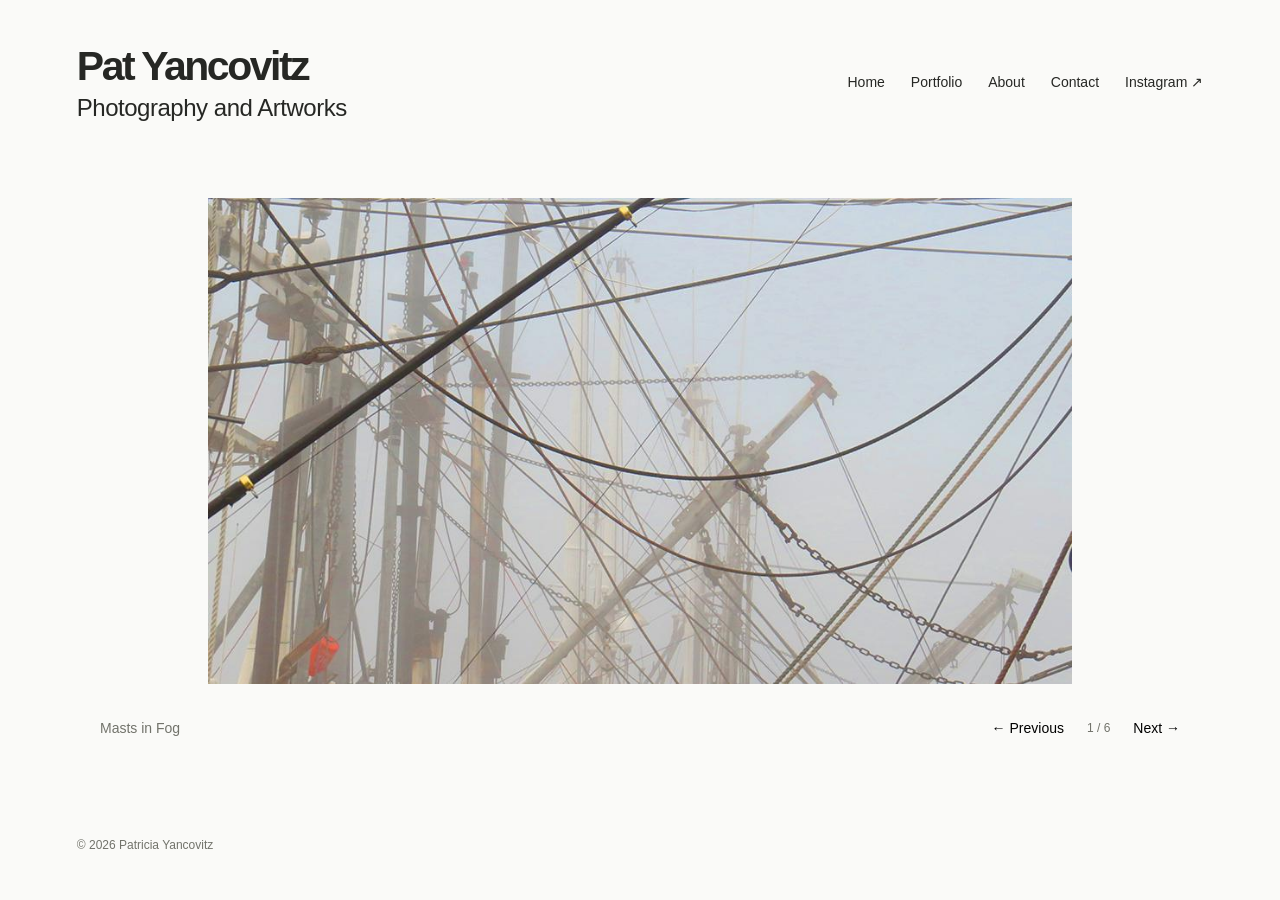
==== commit dc339fcb: "Place homepage heading under artist name" ====
--- a/index.html
+++ b/index.html
@@ -1 +1 @@
-<!DOCTYPE html><html lang="en"><head><meta charset="utf-8"><meta name="viewport" content="width=device-width,initial-scale=1"><title>Home — Pat Yancovitz</title><link rel="stylesheet" href="main_style.css"><link rel="icon" href="favicon.svg"><style>.pat-carousel{overflow:hidden}.pat-track{display:flex;transition:transform .7s ease}.hero-slide{flex:0 0 100%;margin:0}@media(prefers-reduced-motion:reduce){.pat-track{transition:none}}.home-intro{font-size:clamp(18px,2vw,24px);font-weight:400;letter-spacing:-.02em;margin:0 0 24px}</style></head><body><a href="#main" class="skip-link">Skip to content</a><header class="site-header"><a href="index.html" class="artist-name">Pat Yancovitz</a><nav aria-label="Main navigation"><a href="index.html">Home</a><a href="portfolio.html">Portfolio</a><a href="about.html">About</a><a href="contact.html">Contact</a><a href="https://www.instagram.com/pyancovitz/" target="_blank" rel="noopener noreferrer">Instagram ↗</a></nav></header><main id="main"><section class="page home-page"><h1 class="home-intro">Photography and Artworks</h1><div data-pat-slider role="region" aria-roledescription="carousel" aria-label="Selected photographs and artworks" tabindex="0"><div class="pat-carousel"><div class="pat-track"><figure class="pat-slide hero-slide" role="group" aria-roledescription="slide" aria-label="1 of 6" aria-hidden="false" data-title="Masts in Fog"><img src="homepage-masts-in-fog.jpg" width="1000" height="562" alt="Fishing boat masts, cables, and rigging overlap in a pale morning fog." loading="eager" draggable="false"></figure><figure class="pat-slide hero-slide" role="group" aria-roledescription="slide" aria-label="2 of 6" aria-hidden="true" data-title="Fire Boat Celebration"><img src="fire-boat-celebration.webp" width="1920" height="1079" alt="Fireboats spray arcs of white, red, and blue water across a city harbor." loading="lazy" draggable="false"></figure><figure class="pat-slide hero-slide" role="group" aria-roledescription="slide" aria-label="3 of 6" aria-hidden="true" data-title="Sunset @ Boat Dock"><img src="sunset-boat-dock.jpg" width="1200" height="900" alt="Fishing boats and their intricate rigging are silhouetted against an orange sunset." loading="lazy" draggable="false"></figure><figure class="pat-slide hero-slide" role="group" aria-roledescription="slide" aria-label="4 of 6" aria-hidden="true" data-title="Warren Place"><img src="warren-place.webp" width="1920" height="1440" alt="A leafy tree canopy rises between rows of red brick homes surrounding a green garden." loading="lazy" draggable="false"></figure><figure class="pat-slide hero-slide" role="group" aria-roledescription="slide" aria-label="5 of 6" aria-hidden="true" data-title="Encaustic with Tree"><img src="encaustic-with-tree.jpg" width="800" height="794" alt="Black branches and tall gray forms layered beneath orange and yellow circles." loading="lazy" draggable="false"></figure><figure class="pat-slide hero-slide" role="group" aria-roledescription="slide" aria-label="6 of 6" aria-hidden="true" data-title="City in Color"><img src="city-in-color.jpg" width="936" height="694" alt="Overlapping blocks of pink, blue, yellow, and green suggest a vivid abstract city." loading="lazy" draggable="false"></figure></div></div><div class="slider-toolbar"><h2 data-title aria-live="polite">Masts in Fog</h2><div class="slider-controls" hidden><button type="button" class="control-button" data-prev>← Previous</button><span class="image-count" data-count>1 / 6</span><button type="button" class="control-button" data-next>Next →</button></div></div></div></section></main><footer class="site-footer">© <span data-pat-year>2026</span> Patricia Yancovitz</footer><script src="pat-gallery.js?v=3"></script></body></html>
+<!DOCTYPE html><html lang="en"><head><meta charset="utf-8"><meta name="viewport" content="width=device-width,initial-scale=1"><title>Home — Pat Yancovitz</title><link rel="stylesheet" href="main_style.css"><link rel="icon" href="favicon.svg"><style>.pat-carousel{overflow:hidden}.pat-track{display:flex;transition:transform .7s ease}.hero-slide{flex:0 0 100%;margin:0}@media(prefers-reduced-motion:reduce){.pat-track{transition:none}}.home-intro{font-size:clamp(18px,2vw,24px);font-weight:400;letter-spacing:-.02em;margin:0 0 24px}.site-brand{display:flex;flex-direction:column;align-items:flex-start;gap:3px}.site-brand .home-intro{margin:0}</style></head><body><a href="#main" class="skip-link">Skip to content</a><header class="site-header"><div class="site-brand"><a href="index.html" class="artist-name">Pat Yancovitz</a><h1 class="home-intro">Photography and Artworks</h1></div><nav aria-label="Main navigation"><a href="index.html">Home</a><a href="portfolio.html">Portfolio</a><a href="about.html">About</a><a href="contact.html">Contact</a><a href="https://www.instagram.com/pyancovitz/" target="_blank" rel="noopener noreferrer">Instagram ↗</a></nav></header><main id="main"><section class="page home-page"><div data-pat-slider role="region" aria-roledescription="carousel" aria-label="Selected photographs and artworks" tabindex="0"><div class="pat-carousel"><div class="pat-track"><figure class="pat-slide hero-slide" role="group" aria-roledescription="slide" aria-label="1 of 6" aria-hidden="false" data-title="Masts in Fog"><img src="homepage-masts-in-fog.jpg" width="1000" height="562" alt="Fishing boat masts, cables, and rigging overlap in a pale morning fog." loading="eager" draggable="false"></figure><figure class="pat-slide hero-slide" role="group" aria-roledescription="slide" aria-label="2 of 6" aria-hidden="true" data-title="Fire Boat Celebration"><img src="fire-boat-celebration.webp" width="1920" height="1079" alt="Fireboats spray arcs of white, red, and blue water across a city harbor." loading="lazy" draggable="false"></figure><figure class="pat-slide hero-slide" role="group" aria-roledescription="slide" aria-label="3 of 6" aria-hidden="true" data-title="Sunset @ Boat Dock"><img src="sunset-boat-dock.jpg" width="1200" height="900" alt="Fishing boats and their intricate rigging are silhouetted against an orange sunset." loading="lazy" draggable="false"></figure><figure class="pat-slide hero-slide" role="group" aria-roledescription="slide" aria-label="4 of 6" aria-hidden="true" data-title="Warren Place"><img src="warren-place.webp" width="1920" height="1440" alt="A leafy tree canopy rises between rows of red brick homes surrounding a green garden." loading="lazy" draggable="false"></figure><figure class="pat-slide hero-slide" role="group" aria-roledescription="slide" aria-label="5 of 6" aria-hidden="true" data-title="Encaustic with Tree"><img src="encaustic-with-tree.jpg" width="800" height="794" alt="Black branches and tall gray forms layered beneath orange and yellow circles." loading="lazy" draggable="false"></figure><figure class="pat-slide hero-slide" role="group" aria-roledescription="slide" aria-label="6 of 6" aria-hidden="true" data-title="City in Color"><img src="city-in-color.jpg" width="936" height="694" alt="Overlapping blocks of pink, blue, yellow, and green suggest a vivid abstract city." loading="lazy" draggable="false"></figure></div></div><div class="slider-toolbar"><h2 data-title aria-live="polite">Masts in Fog</h2><div class="slider-controls" hidden><button type="button" class="control-button" data-prev>← Previous</button><span class="image-count" data-count>1 / 6</span><button type="button" class="control-button" data-next>Next →</button></div></div></div></section></main><footer class="site-footer">© <span data-pat-year>2026</span> Patricia Yancovitz</footer><script src="pat-gallery.js?v=3"></script></body></html>
